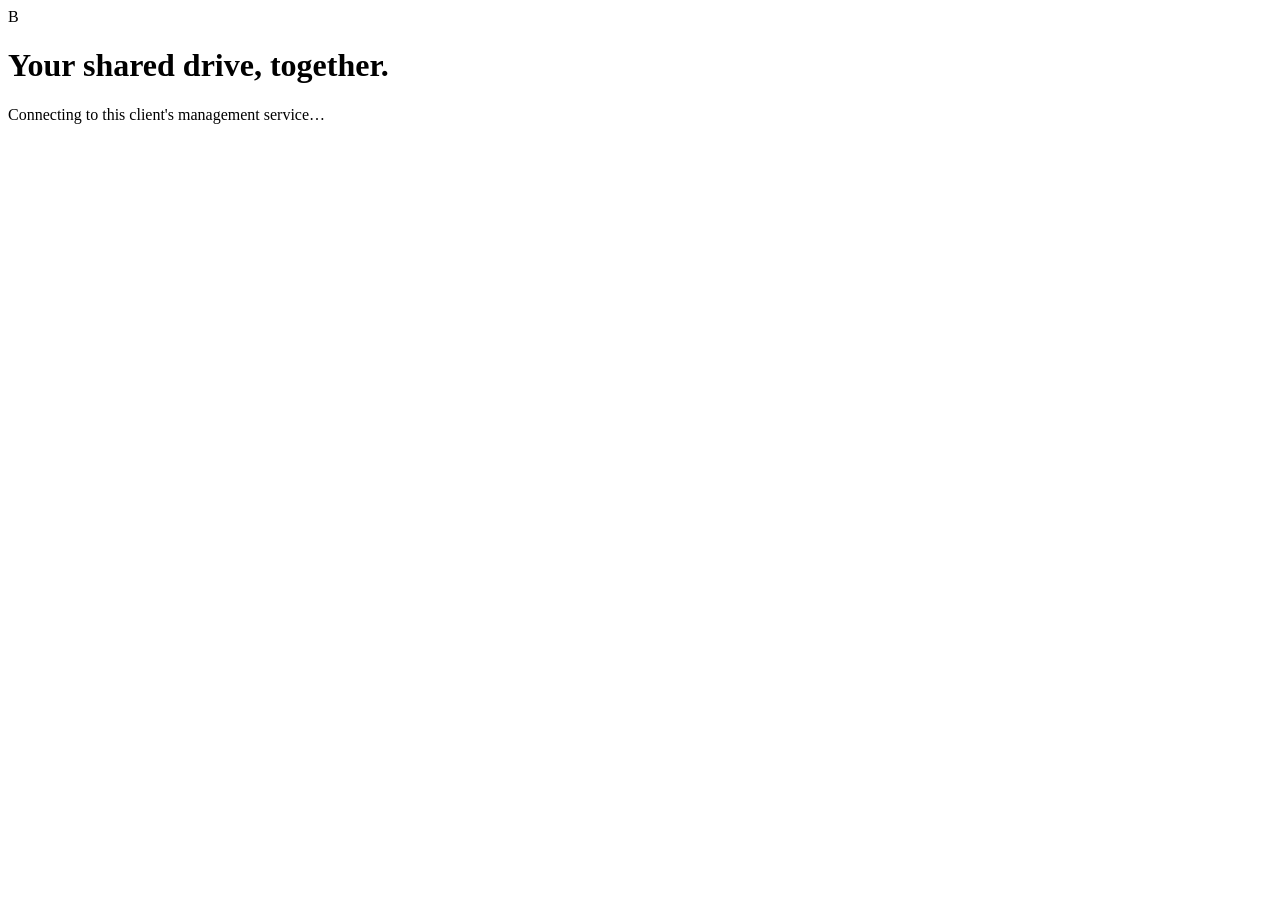
==== BijouShare.Client/wwwroot/index.html @ 80478f3a "0.9.0" ====
<!doctype html>
<html lang="en">
<head>
  <meta charset="utf-8"><meta name="viewport" content="width=device-width, initial-scale=1">
  <title>BijouShare · Client</title><link rel="stylesheet" href="/client.css"><script src="/client.js" defer></script>
</head>
<body>
  <main id="loading" class="welcome"><div class="mark" aria-hidden="true">B</div><h1>Your shared drive, together.</h1><p id="loading-message">Connecting to this client's management service…</p><button id="retry-load" hidden>Try again</button></main>
  <main id="setup" class="welcome" hidden>
    <div class="setup-card"><div class="mark" aria-hidden="true">B</div><p class="eyebrow">WELCOME TO BIJOUSHARE</p><h1>Make room for your servers.</h1><p class="muted">Choose a name for this device and one drive letter. Your servers will share that drive.</p>
      <div class="steps" aria-label="Setup progress: step 1 of 2"><span id="step-one" class="current" aria-current="step">1 <span>Your device</span></span><span id="step-two">2 <span>Your drive</span></span></div>
      <form id="setup-form">
        <section id="setup-name-step"><label for="setup-name">Device name</label><input id="setup-name" name="deviceName" maxlength="100" required autocomplete="off" aria-describedby="name-help"><p id="name-help" class="hint">The name server administrators see when this device connects.</p><button id="continue-setup" type="button" class="primary">Continue <span aria-hidden="true">→</span></button></section>
        <section id="setup-drive-step" hidden><label for="setup-drive">Shared drive letter</label><select id="setup-drive" name="mountPoint" required aria-describedby="drive-help"></select><p id="drive-help" class="hint">The drive starts empty and stays mounted. Connecting a server adds its own folder.</p><p id="setup-pending" class="notice" hidden></p><div class="form-actions"><button id="back-setup" type="button">Back</button><button id="finish-setup" type="submit" class="primary">Create my drive</button></div></section>
        <p id="setup-error" class="error" role="alert"></p>
      </form>
    </div><p class="local-note">Managed on this computer · encrypted file transfers</p>
  </main>
  <div id="dashboard" class="shell" hidden>
    <a href="#servers" class="skip">Skip to servers</a>
    <aside><a class="brand" href="#servers"><span class="mark small" aria-hidden="true">B</span>BijouShare</a><p class="eyebrow">THIS DEVICE</p><strong id="sidebar-name"></strong><div class="drive-badge"><span id="drive-letter">N:</span><div><strong>Shared drive</strong><small id="drive-status">Starting…</small></div></div><nav aria-label="Client management"><a href="#servers">Connected servers</a><a href="#device-settings">Device settings</a></nav><p class="aside-note">One drive. Every server.<br>Access through your device's groups.</p></aside>
    <main class="main"><header><span>Client management <span class="local-pill">LOCAL</span></span><button id="refresh" type="button">Refresh connections</button></header>
      <section id="servers"><div class="page-heading"><div><p class="eyebrow">YOUR NETWORK</p><h1>All your servers, one drive.</h1><p class="muted">Connect with a server address or open a <code>wad://</code> link.</p></div><span id="connected-count" class="count">0 connected</span></div>
        <p id="service-notice" class="notice" role="status" hidden></p><p id="drive-notice" class="notice" role="status" hidden></p>
        <div class="panel add-panel"><div><h2>Connect a server</h2><p class="muted">An invite link approves this device using the server's selected groups. Without an invite, an administrator approves it.</p></div><form id="add-server"><label for="server-link">Server link or address</label><div class="input-action"><input id="server-link" name="uri" placeholder="192.168.1.10:7443" required autocomplete="off" spellcheck="false" aria-describedby="server-link-help"><button type="submit" class="primary">Connect</button></div><p id="server-link-help" class="hint">Enter a server address or paste a <code>wad://</code> invite link. Invite codes stay private.</p><p id="server-error" class="error" role="alert"></p></form></div>
        <div id="server-list" aria-live="polite"></div>
      </section>
      <section id="device-settings" class="panel settings"><div><p class="eyebrow">DEVICE SETTINGS</p><h2>A name of your own.</h2><p class="muted">Your name follows this device to every server. Groups and access are managed by each server.</p></div><form id="device-form"><label for="device-name">Device name</label><input id="device-name" maxlength="100" required autocomplete="off"><label for="device-drive">Shared drive letter</label><select id="device-drive" required></select><p class="hint">Changing the name reconnects servers and closes open remote files. A new drive letter takes effect when you restart the client service.</p><button type="submit" class="primary">Save device settings</button><p id="device-error" class="error" role="alert"></p></form><p class="device-id">Device ID <code id="device-id"></code></p></section>
      <footer>P-256 + ML-KEM-768 hybrid key establishment · AES-256-GCM data encryption</footer>
    </main>
  </div>
  <dialog id="remove-dialog" aria-labelledby="remove-title" aria-describedby="remove-detail"><h2 id="remove-title">Disconnect this server?</h2><p id="remove-name" class="server-name"></p><p id="remove-detail" class="muted">Its folder is removed from this drive and open files on this server are closed. The server keeps this device's approval and groups.</p><p id="remove-error" class="error" role="alert"></p><div class="form-actions"><button id="cancel-remove" type="button">Cancel</button><button id="confirm-remove" type="button" class="danger">Disconnect server</button></div></dialog>
  <div id="toast" class="toast" role="status" hidden></div>
</body>
</html>
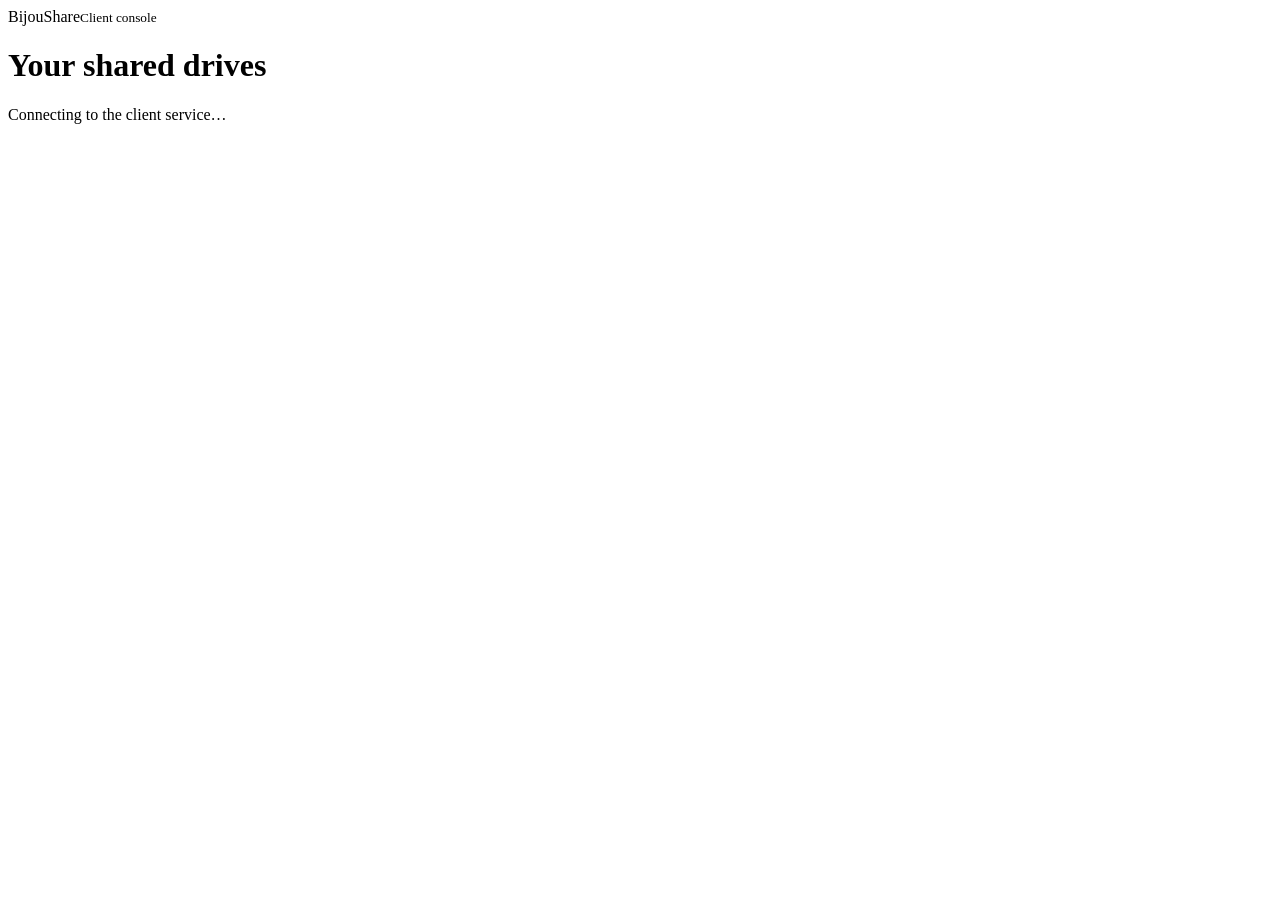
==== commit 42bf84cc: "Release BijouShare 2.0.11 Isolate client drives and identities by Windows user, authenticate connect" ====
--- a/BijouShare.Client/wwwroot/index.html
+++ b/BijouShare.Client/wwwroot/index.html
@@ -1,35 +1,150 @@
 <!doctype html>
 <html lang="en">
 <head>
-  <meta charset="utf-8"><meta name="viewport" content="width=device-width, initial-scale=1">
-  <title>BijouShare · Client</title><link rel="stylesheet" href="/client.css"><script src="/client.js" defer></script>
+  <meta charset="utf-8">
+  <meta name="viewport" content="width=device-width, initial-scale=1">
+  <meta name="theme-color" content="#111112">
+  <title>BijouShare · Client</title>
+  <link rel="icon" href="/bijou-mark.svg" type="image/svg+xml">
+  <link rel="stylesheet" href="/console.css">
+  <link rel="stylesheet" href="/client.css">
+  <script src="/client.js" defer></script>
 </head>
 <body>
-  <main id="loading" class="welcome"><div class="mark" aria-hidden="true">B</div><h1>Your shared drive, together.</h1><p id="loading-message">Connecting to this client's management service…</p><button id="retry-load" hidden>Try again</button></main>
+  <main id="loading" class="welcome">
+    <div class="loading-card">
+      <div class="brand"><span class="brand-mark" aria-hidden="true"></span><span>BijouShare<small>Client console</small></span></div>
+      <h1>Your shared drives</h1>
+      <p id="loading-message" role="status">Connecting to the client service…</p>
+      <button id="retry-load" hidden>Try again</button>
+    </div>
+  </main>
+
   <main id="setup" class="welcome" hidden>
-    <div class="setup-card"><div class="mark" aria-hidden="true">B</div><p class="eyebrow">WELCOME TO BIJOUSHARE</p><h1>Make room for your servers.</h1><p class="muted">Choose a name for this device and one drive letter. Your servers will share that drive.</p>
-      <div class="steps" aria-label="Setup progress: step 1 of 2"><span id="step-one" class="current" aria-current="step">1 <span>Your device</span></span><span id="step-two">2 <span>Your drive</span></span></div>
-      <form id="setup-form">
-        <section id="setup-name-step"><label for="setup-name">Device name</label><input id="setup-name" name="deviceName" maxlength="100" required autocomplete="off" aria-describedby="name-help"><p id="name-help" class="hint">The name server administrators see when this device connects.</p><button id="continue-setup" type="button" class="primary">Continue <span aria-hidden="true">→</span></button></section>
-        <section id="setup-drive-step" hidden><label for="setup-drive">Shared drive letter</label><select id="setup-drive" name="mountPoint" required aria-describedby="drive-help"></select><p id="drive-help" class="hint">The drive starts empty and stays mounted. Connecting a server adds its own folder.</p><p id="setup-pending" class="notice" hidden></p><div class="form-actions"><button id="back-setup" type="button">Back</button><button id="finish-setup" type="submit" class="primary">Create my drive</button></div></section>
-        <p id="setup-error" class="error" role="alert"></p>
-      </form>
-    </div><p class="local-note">Managed on this computer · encrypted file transfers</p>
+    <div class="setup-card">
+      <div class="setup-visual">
+        <div class="brand"><span class="brand-mark" aria-hidden="true"></span><span>BijouShare<small>Client console</small></span></div>
+      </div>
+      <div class="setup-fields">
+        <h1>Set up BijouShare</h1>
+        <p class="muted">Choose the name server administrators will see when you connect.</p>
+        <form id="setup-form">
+          <label for="setup-name">Device name</label>
+          <input id="setup-name" name="deviceName" maxlength="100" required autocomplete="off" aria-describedby="name-help">
+          <p id="name-help" class="hint">You can change this later in Device settings.</p>
+          <button id="finish-setup" type="submit" class="primary">Finish setup <span class="bi bi-arrow" aria-hidden="true"></span></button>
+          <p id="setup-error" class="error" role="alert"></p>
+        </form>
+      </div>
+    </div>
   </main>
+
   <div id="dashboard" class="shell" hidden>
-    <a href="#servers" class="skip">Skip to servers</a>
-    <aside><a class="brand" href="#servers"><span class="mark small" aria-hidden="true">B</span>BijouShare</a><p class="eyebrow">THIS DEVICE</p><strong id="sidebar-name"></strong><div class="drive-badge"><span id="drive-letter">N:</span><div><strong>Shared drive</strong><small id="drive-status">Starting…</small></div></div><nav aria-label="Client management"><a href="#servers">Connected servers</a><a href="#device-settings">Device settings</a></nav><p class="aside-note">One drive. Every server.<br>Access through your device's groups.</p></aside>
-    <main class="main"><header><span>Client management <span class="local-pill">LOCAL</span></span><button id="refresh" type="button">Refresh connections</button></header>
-      <section id="servers"><div class="page-heading"><div><p class="eyebrow">YOUR NETWORK</p><h1>All your servers, one drive.</h1><p class="muted">Connect with a server address or open a <code>wad://</code> link.</p></div><span id="connected-count" class="count">0 connected</span></div>
-        <p id="service-notice" class="notice" role="status" hidden></p><p id="drive-notice" class="notice" role="status" hidden></p>
-        <div class="panel add-panel"><div><h2>Connect a server</h2><p class="muted">An invite link approves this device using the server's selected groups. Without an invite, an administrator approves it.</p></div><form id="add-server"><label for="server-link">Server link or address</label><div class="input-action"><input id="server-link" name="uri" placeholder="192.168.1.10:7443" required autocomplete="off" spellcheck="false" aria-describedby="server-link-help"><button type="submit" class="primary">Connect</button></div><p id="server-link-help" class="hint">Enter a server address or paste a <code>wad://</code> invite link. Invite codes stay private.</p><p id="server-error" class="error" role="alert"></p></form></div>
-        <div id="server-list" aria-live="polite"></div>
-      </section>
-      <section id="device-settings" class="panel settings"><div><p class="eyebrow">DEVICE SETTINGS</p><h2>A name of your own.</h2><p class="muted">Your name follows this device to every server. Groups and access are managed by each server.</p></div><form id="device-form"><label for="device-name">Device name</label><input id="device-name" maxlength="100" required autocomplete="off"><label for="device-drive">Shared drive letter</label><select id="device-drive" required></select><p class="hint">Changing the name reconnects servers and closes open remote files. A new drive letter takes effect when you restart the client service.</p><button type="submit" class="primary">Save device settings</button><p id="device-error" class="error" role="alert"></p></form><p class="device-id">Device ID <code id="device-id"></code></p></section>
-      <footer>P-256 + ML-KEM-768 hybrid key establishment · AES-256-GCM data encryption</footer>
+    <a href="#content" class="skip">Skip to content</a>
+    <aside class="rail">
+      <div class="brand"><span class="brand-mark" aria-hidden="true"></span><span>BijouShare<small>Client console</small></span></div>
+      <p class="rail-label drive-label">Your drives</p>
+      <div id="sidebar-tabs" role="tablist" aria-orientation="vertical" aria-label="Client management">
+        <div id="drive-tabs" role="presentation"></div>
+        <button type="button" role="tab" id="tab-add" aria-controls="add" aria-selected="false" tabindex="-1"><span class="bi bi-plus" aria-hidden="true"></span>Add drive</button>
+        <div class="rail-divider" role="presentation"></div>
+        <button type="button" role="tab" id="tab-settings" aria-controls="settings" aria-selected="false" tabindex="-1"><span class="bi bi-settings" aria-hidden="true"></span>Device settings</button>
+      </div>
+      <div class="profile">
+        <span class="profile-icon"><span class="bi bi-monitor" aria-hidden="true"></span></span>
+        <div><small>This device</small><strong id="sidebar-name"></strong></div>
+      </div>
+    </aside>
+
+    <main id="content" class="main" tabindex="-1">
+      <header class="topbar">
+        <div class="crumb"><span>Client console</span><span class="bi bi-chevron" aria-hidden="true"></span><strong id="view-name"></strong></div>
+        <button id="refresh" type="button" hidden><span class="bi bi-refresh" aria-hidden="true"></span>Refresh connections</button>
+      </header>
+      <div class="workspace">
+        <p id="refresh-error" class="error" role="alert"></p>
+        <p id="service-notice" class="notice" role="status" hidden></p>
+        <div id="drive-panels"></div>
+
+        <section id="add" role="tabpanel" aria-labelledby="tab-add" hidden>
+          <div class="drive-hero">
+            <div class="hero-content"><h1 id="add-title">Add your first drive</h1>
+              <p class="hero-description">Bring server folders together under one drive letter in File Explorer.</p>
+            </div>
+          </div>
+          <div class="panel configure">
+            <div class="section-title"><span class="tile"><span class="bi bi-drives" aria-hidden="true"></span></span><div><h2>Drive letter</h2><p class="muted">Choose an available letter for this Windows profile.</p></div></div>
+            <form id="add-drive" class="action-form">
+              <label class="sr-only" for="new-letter">Drive letter</label>
+              <div class="input-action"><select id="new-letter" name="mountPoint" required></select>
+                <button id="add-drive-button" type="submit" class="primary"><span class="bi bi-plus" aria-hidden="true"></span>Add drive</button>
+              </div>
+              <p id="letter-help" class="hint" hidden>No drive letters are available. Free a letter in Windows to add a drive.</p>
+              <p id="drives-error" class="error" role="alert"></p>
+            </form>
+          </div>
+          <div id="pending" class="panel" hidden>
+            <div class="section-title"><span class="tile"><span class="bi bi-clock" aria-hidden="true"></span></span><div><h2>Servers waiting for a drive</h2><p class="muted">These servers will connect when you add your first drive.</p></div></div>
+            <ul id="pending-list"></ul><p id="pending-error" class="error" role="alert"></p>
+          </div>
+        </section>
+
+        <section id="settings" role="tabpanel" aria-labelledby="tab-settings" hidden>
+          <div class="page-heading"><h1>Device settings</h1><p class="muted">Servers assign group permissions to your Windows profile’s device identity.</p></div>
+          <div class="settings-grid">
+            <div class="panel">
+              <div class="section-title"><span class="tile"><span class="bi bi-monitor" aria-hidden="true"></span></span><h2>Device name</h2></div>
+              <form id="device-form">
+                <label for="device-name">Name shown to administrators</label>
+                <input id="device-name" maxlength="100" required autocomplete="off" aria-describedby="rename-note">
+                <p id="rename-note" class="hint">Changing the name reconnects servers and closes open remote files.</p>
+                <button type="submit" class="primary">Save device settings</button><p id="device-error" class="error" role="alert"></p>
+              </form>
+            </div>
+            <div class="panel fingerprint-panel">
+              <div class="section-title"><span class="tile"><span class="bi bi-fingerprint" aria-hidden="true"></span></span><h2>Device fingerprint</h2></div>
+              <p class="muted">This public ID identifies your device during approval. It stays the same when you rename the device.</p>
+              <code id="device-id"></code>
+              <button type="button" id="copy-device-id"><span class="bi bi-copy" aria-hidden="true"></span>Copy fingerprint</button>
+            </div>
+          </div>
+        </section>
+      </div>
     </main>
   </div>
-  <dialog id="remove-dialog" aria-labelledby="remove-title" aria-describedby="remove-detail"><h2 id="remove-title">Disconnect this server?</h2><p id="remove-name" class="server-name"></p><p id="remove-detail" class="muted">Its folder is removed from this drive and open files on this server are closed. The server keeps this device's approval and groups.</p><p id="remove-error" class="error" role="alert"></p><div class="form-actions"><button id="cancel-remove" type="button">Cancel</button><button id="confirm-remove" type="button" class="danger">Disconnect server</button></div></dialog>
+
+  <template id="drive-template">
+    <section role="tabpanel" class="drive-panel" hidden>
+      <div class="drive-hero">
+        <div class="hero-content"><h1 class="drive-title"></h1>
+          <div class="hero-meta"><span class="mount-state"><span class="mount-icon bi" aria-hidden="true"></span><span class="drive-status"></span></span><span class="count"></span></div>
+        </div>
+      </div>
+      <p class="drive-notice notice" role="status" hidden></p>
+      <div class="panel add-panel">
+        <div class="section-title"><span class="tile"><span class="bi bi-link" aria-hidden="true"></span></span><div><h2>Connect a server</h2><p class="muted">Use the connection or invite link from your server administrator.</p></div></div>
+        <form class="connect-form action-form">
+          <label><span class="sr-only">Connection or invite link</span><input name="uri" placeholder="wad://server:7443/fingerprint#invite" required autocomplete="off" spellcheck="false"></label>
+          <button type="submit" class="primary">Connect <span class="bi bi-arrow" aria-hidden="true"></span></button>
+          <p class="link-target hint" hidden></p><p class="server-error error" role="alert"></p>
+        </form>
+      </div>
+      <section class="server-section" aria-label="Servers on this drive">
+        <div class="list-heading"><h2>Servers on this drive</h2><span class="server-total"></span></div>
+        <div class="server-list" aria-live="polite"></div>
+      </section>
+      <div class="drive-actions"><button class="remove-drive quiet" type="button">Remove drive</button><small class="remove-help hint"></small></div>
+      <p class="remove-drive-error error" role="alert"></p>
+    </section>
+  </template>
+
+  <dialog id="remove-dialog" aria-labelledby="remove-title" aria-describedby="remove-name remove-detail">
+    <span class="tile"><span class="bi bi-server" aria-hidden="true"></span></span>
+    <h2 id="remove-title">Disconnect this server?</h2><p id="remove-name" class="server-name"></p>
+    <p id="remove-detail" class="muted">Disconnecting removes the folder from this drive and closes its open files. The server keeps your device’s approval and groups.</p>
+    <p id="remove-error" class="error" role="alert"></p>
+    <div class="form-actions"><button id="cancel-remove" type="button">Cancel</button><button id="confirm-remove" type="button" class="primary">Disconnect server</button></div>
+  </dialog>
   <div id="toast" class="toast" role="status" hidden></div>
 </body>
 </html>
